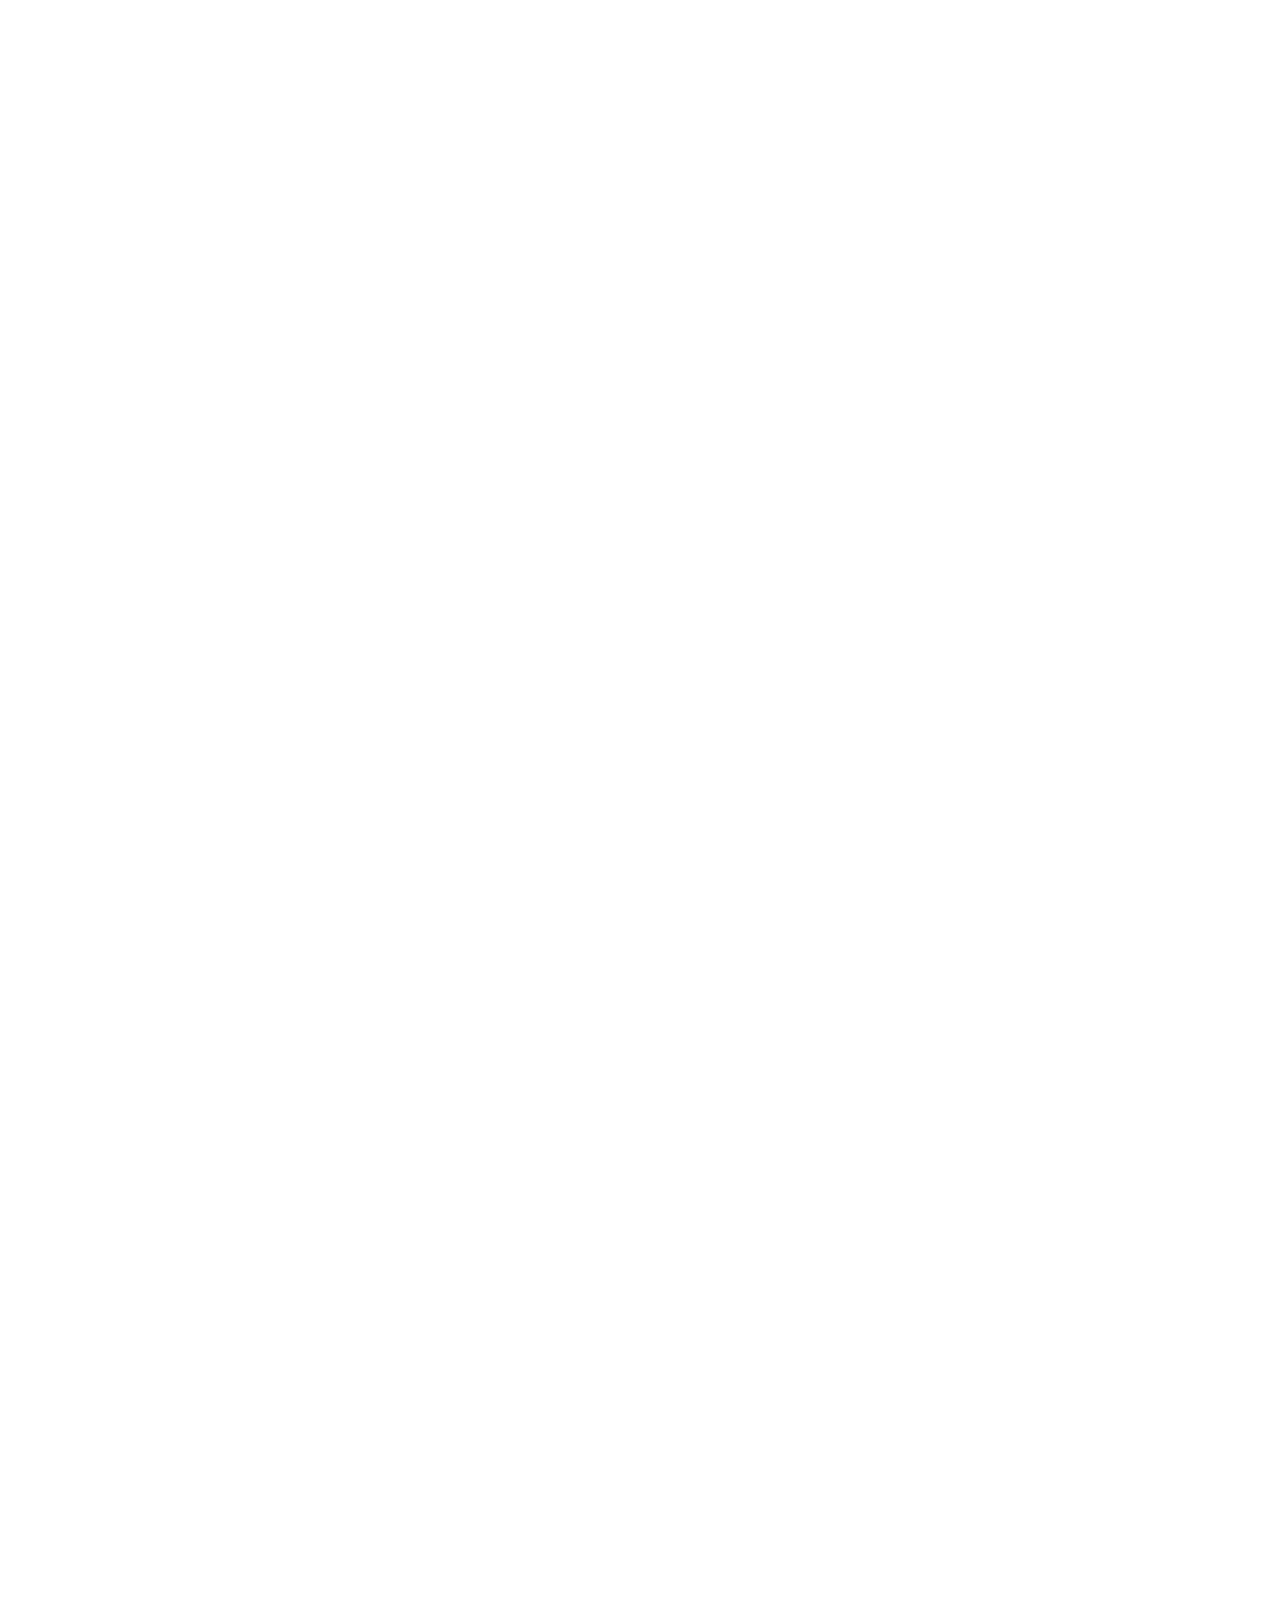
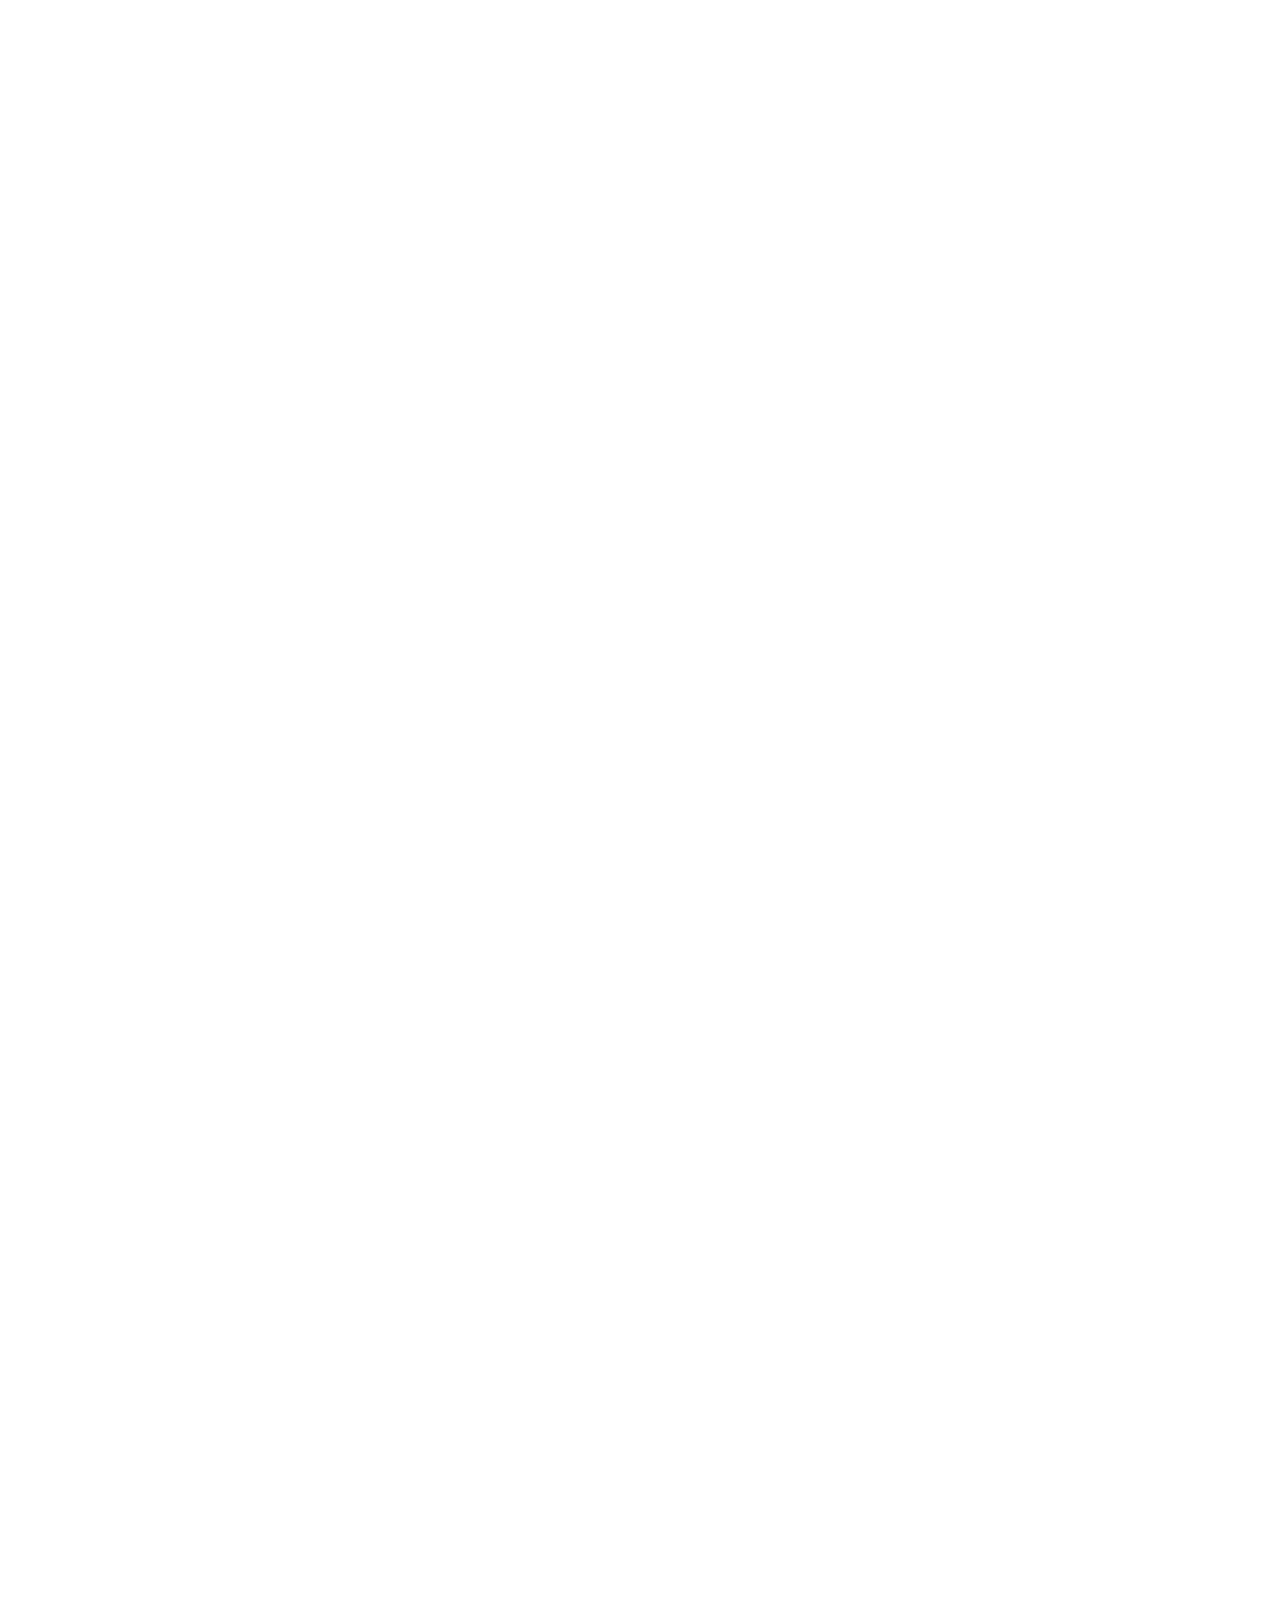
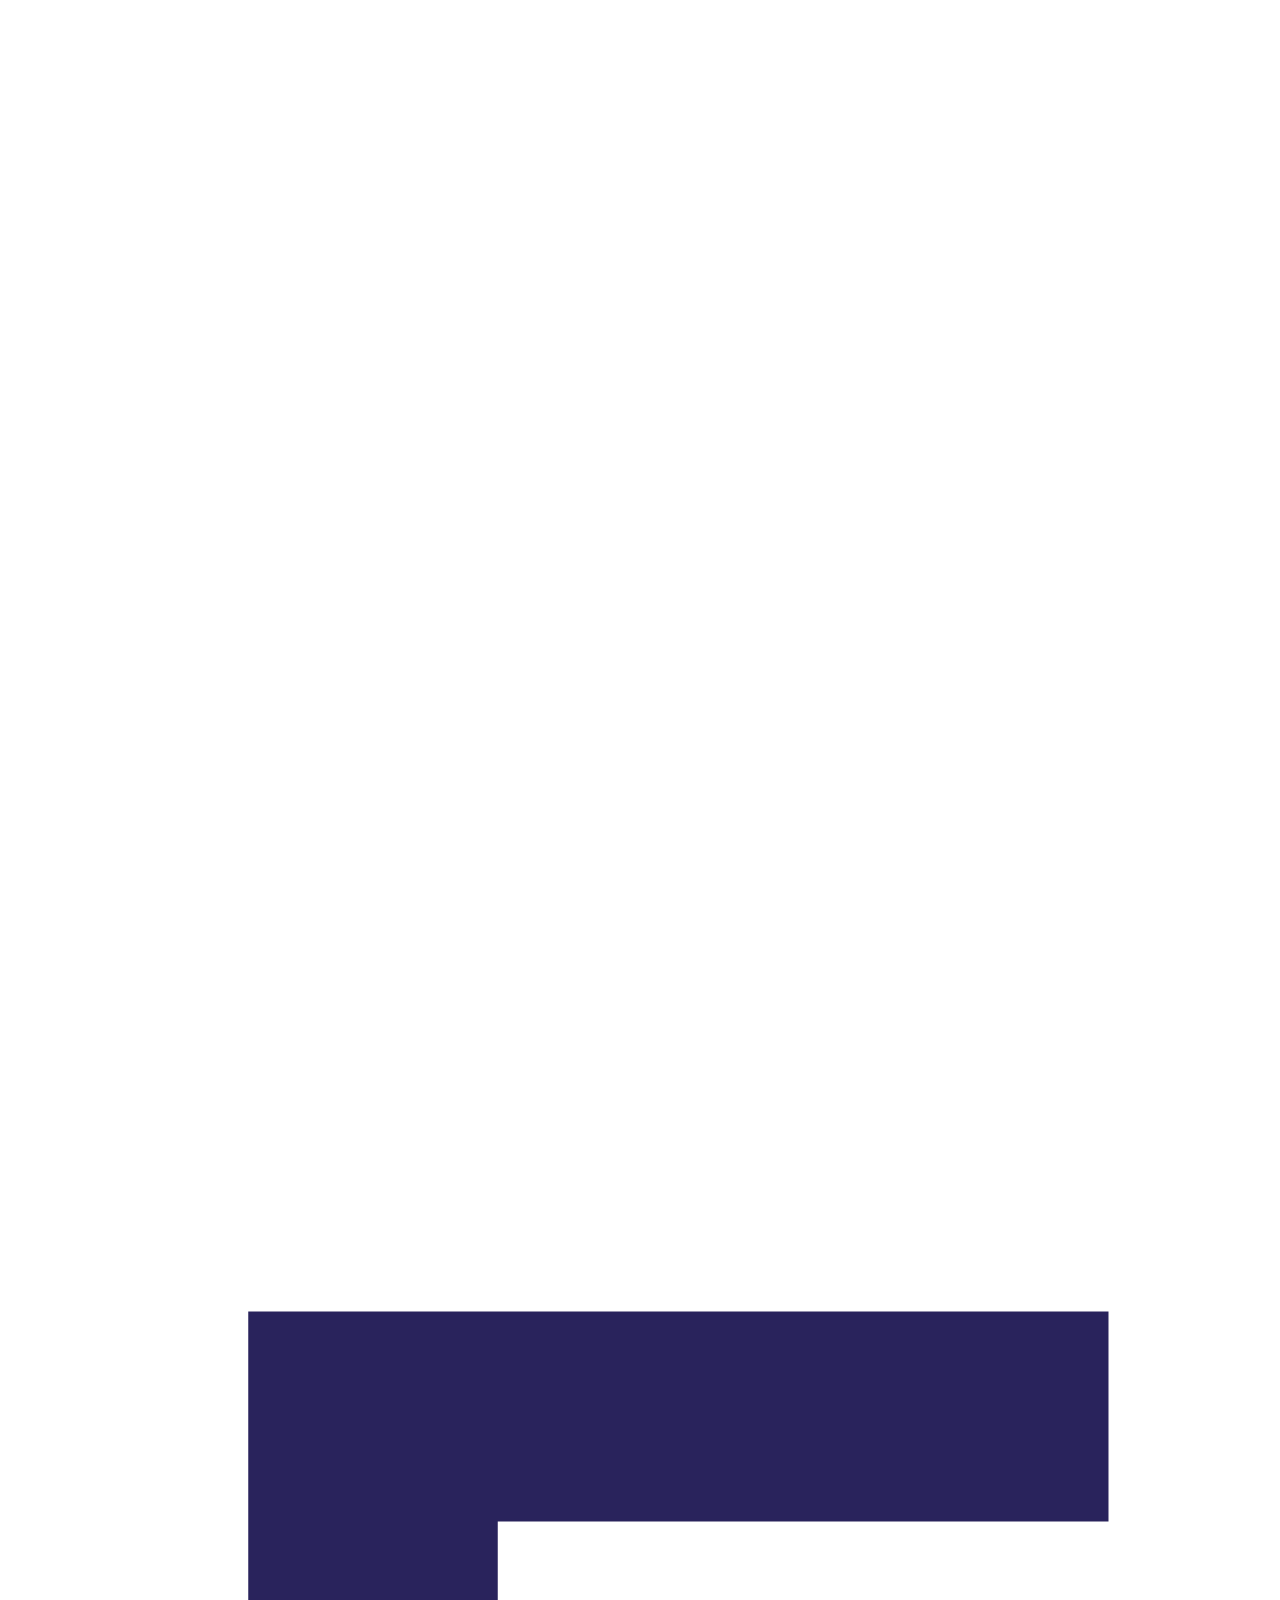
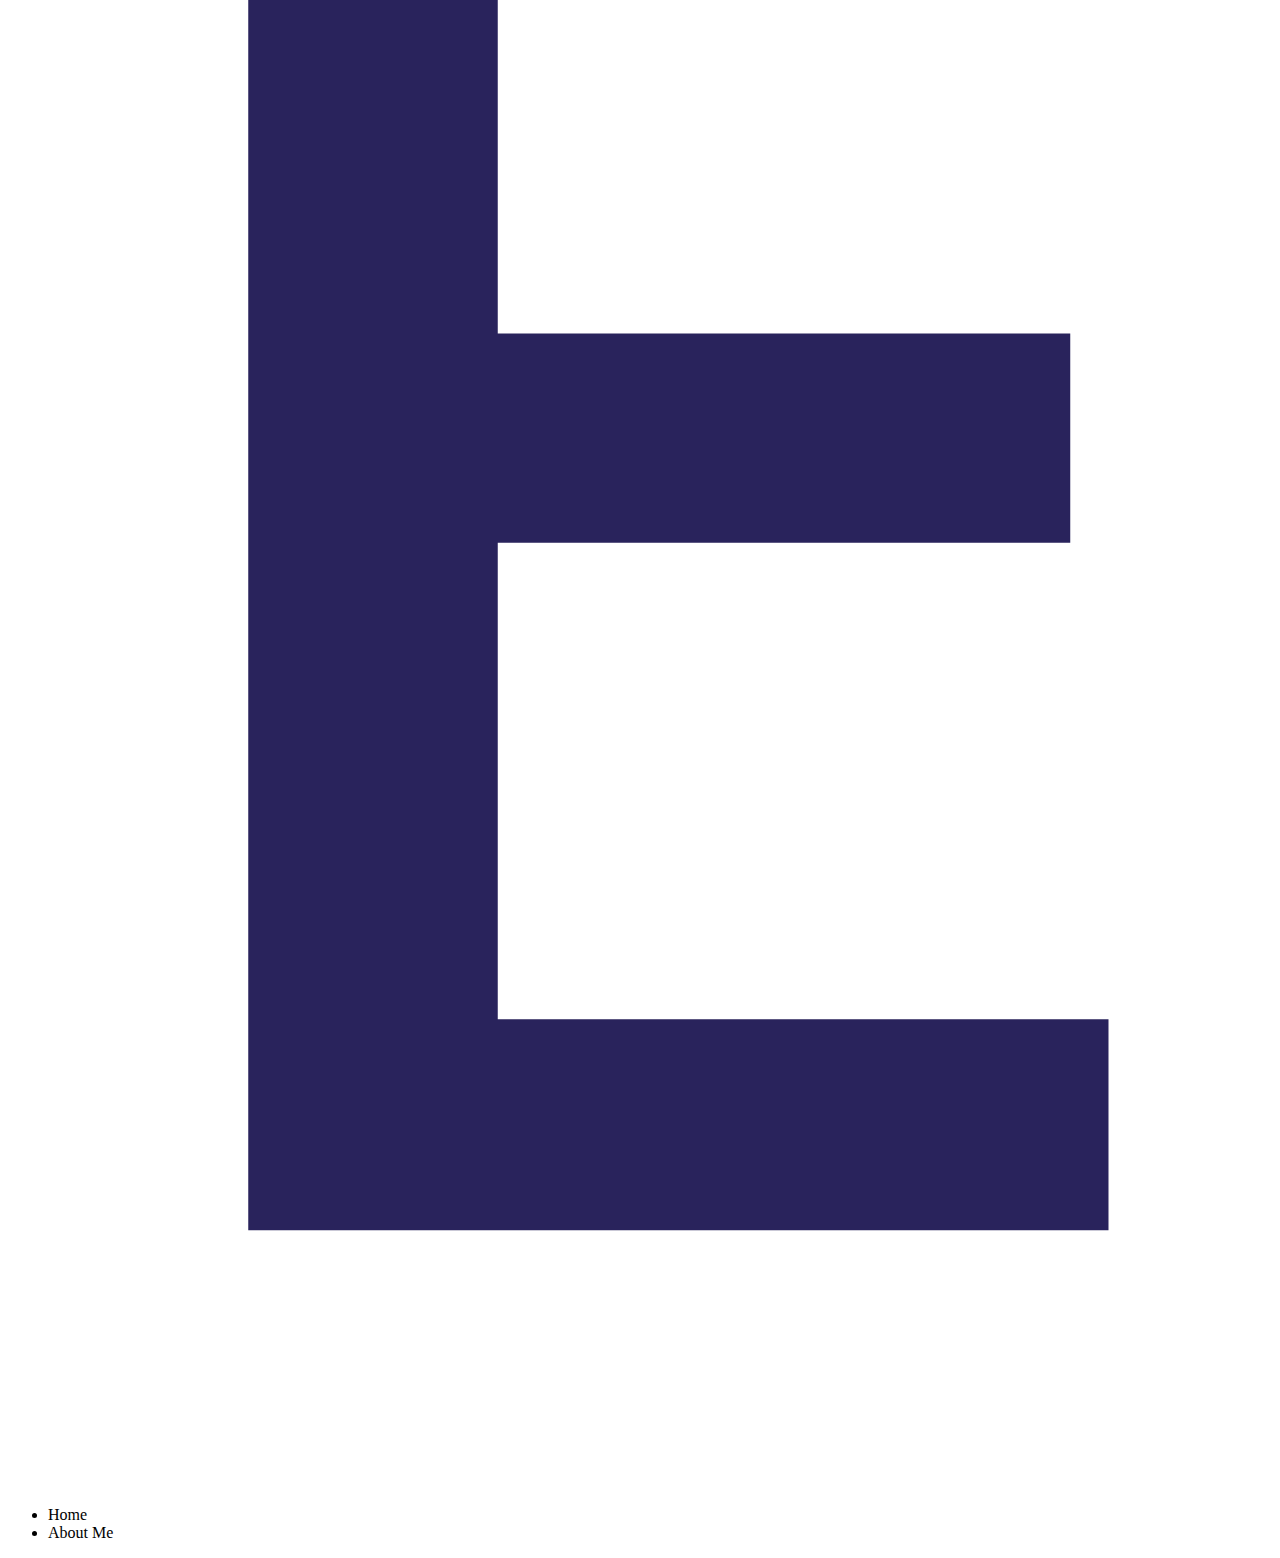
==== about.html @ 7032cfd7 "added changes" ====
<html>
    <head>
        <title>My Learning Journal</title>
        <link rel="stylesheet" href="css/style.css">
    </head>
    <body>
        <div class="container">
            <div class="header">
                <img src="/images/PNG/Logo.png" alt="logo" class="logo"/>
                <nav class="">
                    <ul class="ul-items">
                        <li class="ul-items">Home</li>
                        <li class="ul-items">About Me</li>
                    </ul>
                </nav>

            </div>
        </div>
    </body>
</html>
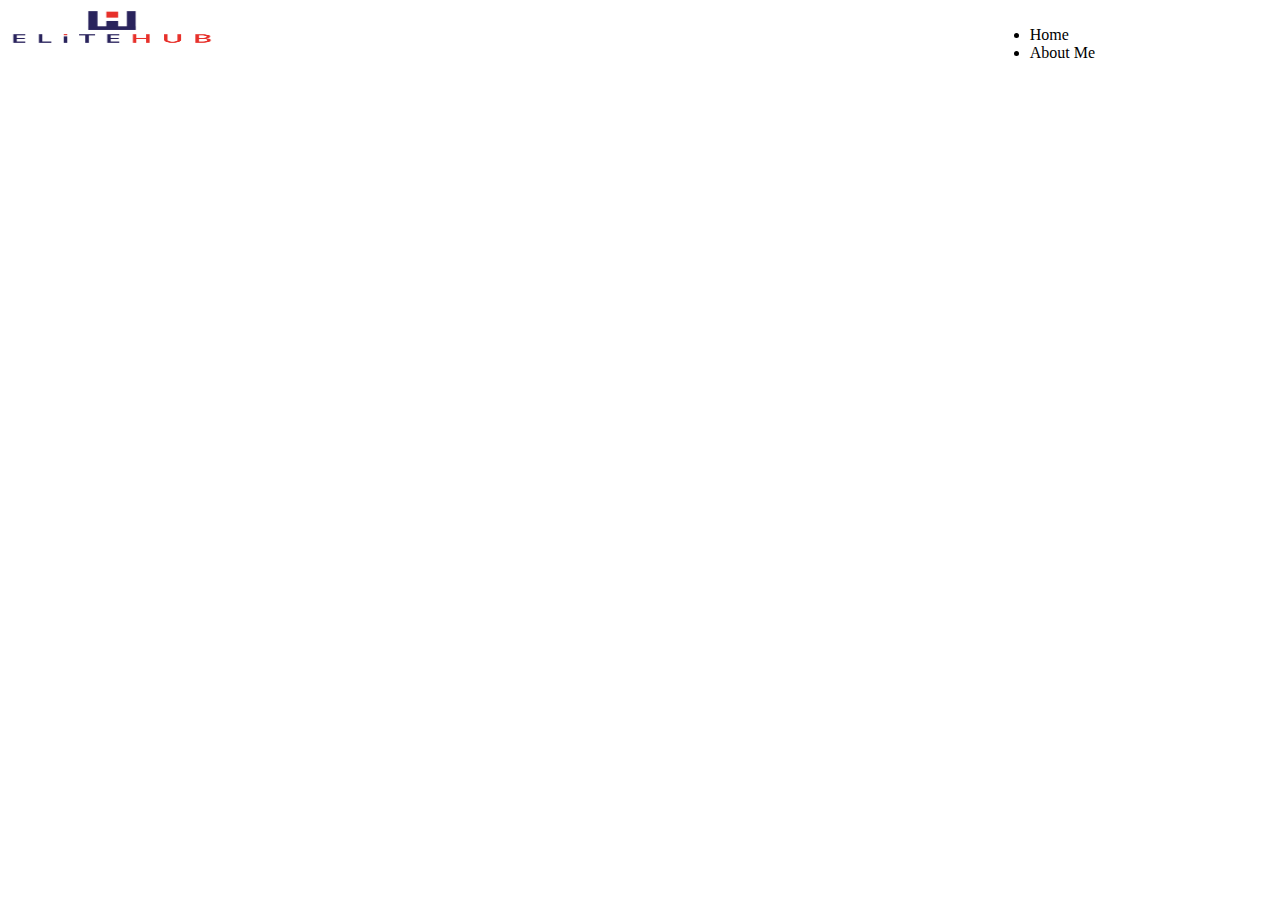
==== commit b87926f3: "added chnages" ====
--- a/about.html
+++ b/about.html
@@ -1,19 +1,18 @@
 <html>
     <head>
         <title>My Learning Journal</title>
-        <link rel="stylesheet" href="css/style.css">
+        <link rel="stylesheet" href="/style.css">
     </head>
     <body>
         <div class="container">
             <div class="header">
                 <img src="/images/PNG/Logo.png" alt="logo" class="logo"/>
-                <nav class="">
+                <nav class="nav">
                     <ul class="ul-items">
                         <li class="ul-items">Home</li>
                         <li class="ul-items">About Me</li>
                     </ul>
                 </nav>
-
             </div>
         </div>
     </body>
--- a/style.css
+++ b/style.css
@@ -0,0 +1,21 @@
+html, 
+body {
+    margin: 0;
+    padding: 0;
+}
+
+.header{
+    display: flex;
+    flex-direction: row;
+    padding: 10px;
+    background-color: #FFFFFF;
+    width: 1085px;
+    height: 83px;
+    justify-content: space-between;
+
+}
+.logo{
+    height: 34px;
+    width: 204px;
+
+}